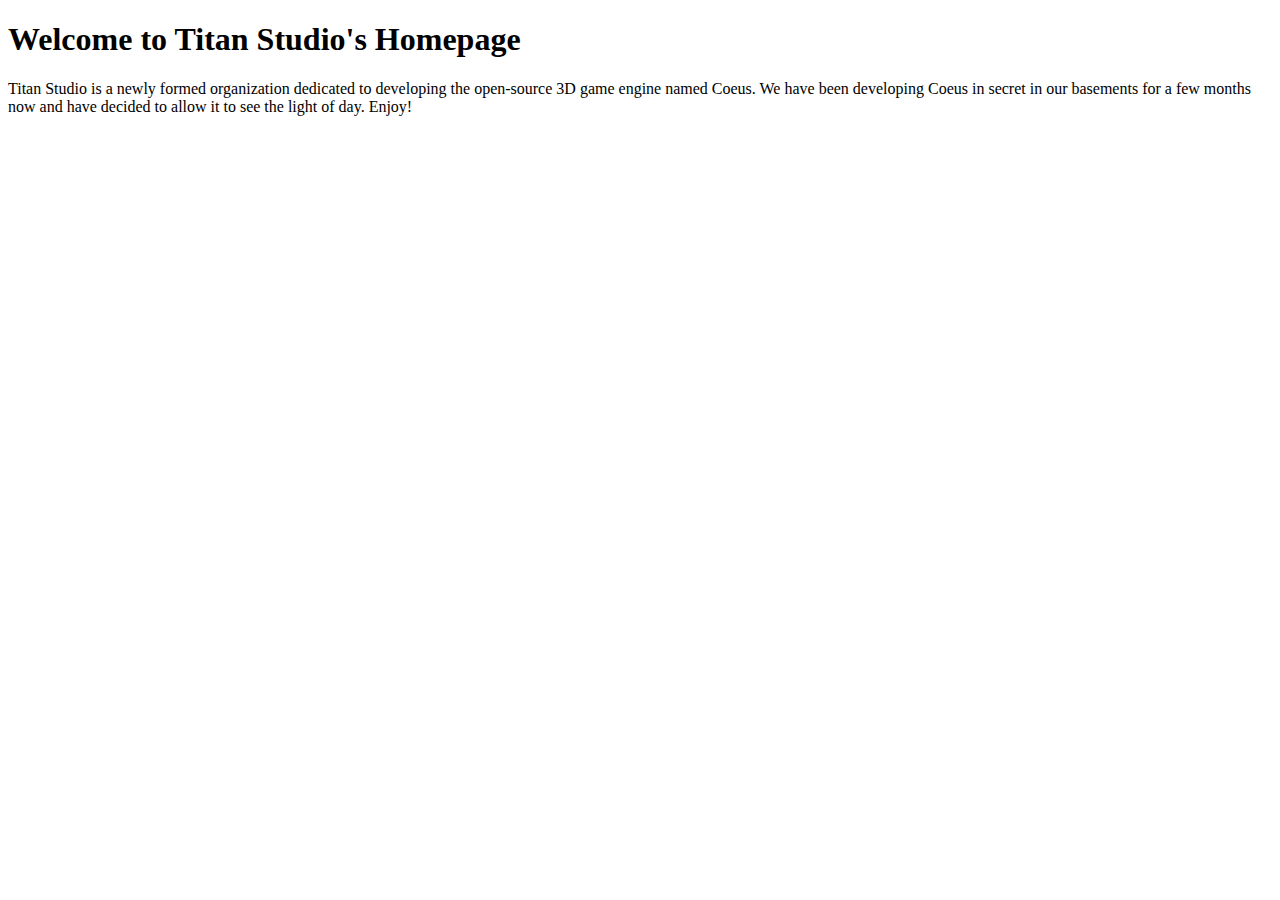
==== index.html @ d8c25dc2 "Initial commit" ====
<!doctype html>
<head>
	<title>Titan Studio</title>
</head>
<body>
	<h1>Welcome to Titan Studio's Homepage</h1>
	<p>Titan Studio is a newly formed organization dedicated to developing the open-source 3D game engine named Coeus. We have been developing Coeus in secret in our basements for a few months now and have decided to allow it to see the light of day. Enjoy!</p>
</body>
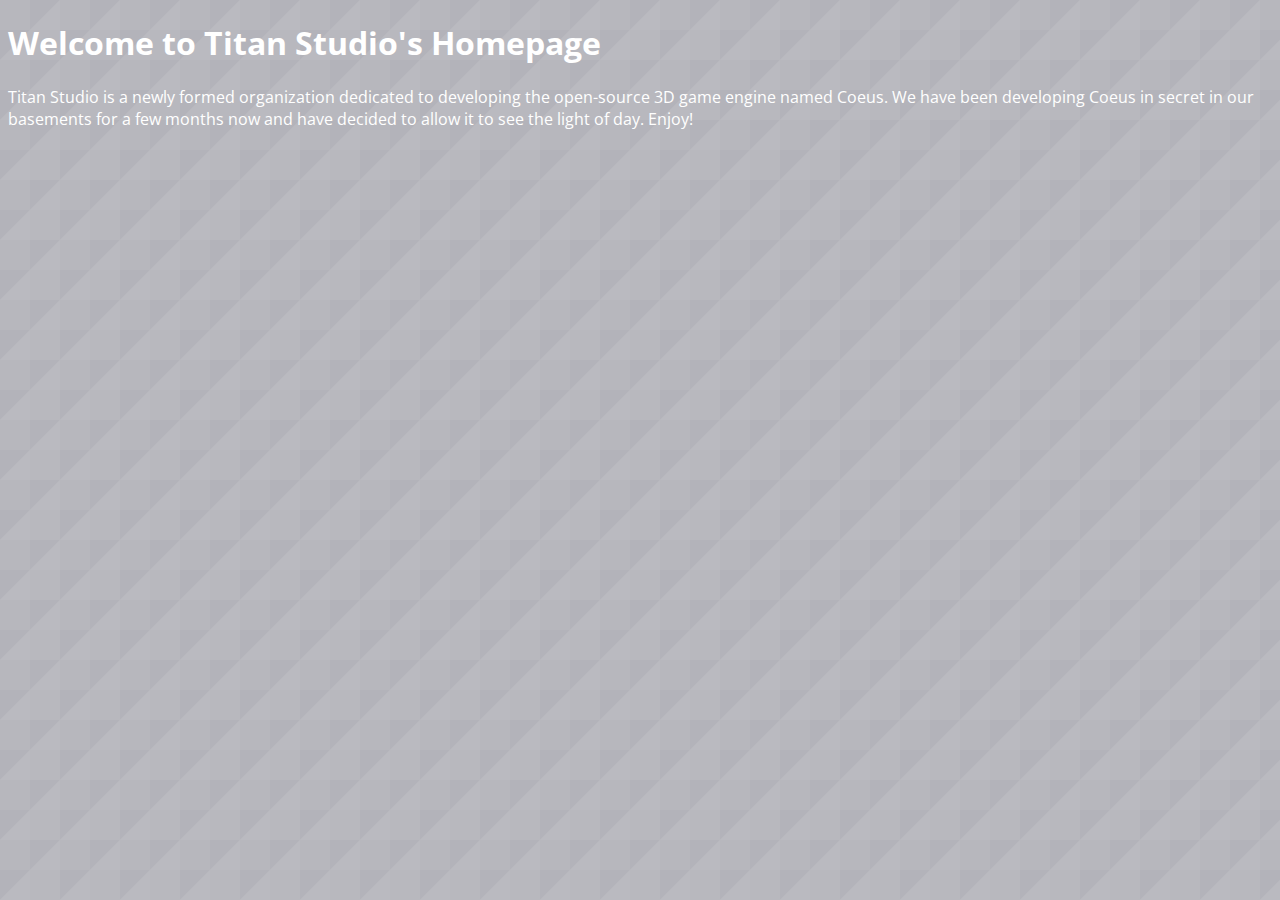
==== commit 0990bd97: "simple styling" ====
--- a/index.html
+++ b/index.html
@@ -1,6 +1,17 @@
 <!doctype html>
 <head>
 	<title>Titan Studio</title>
+
+	<link href='http://fonts.googleapis.com/css?family=Open+Sans:400,300,600' rel='stylesheet' type='text/css'>
+	<style>
+body { 
+	background-image: url(triangular.png);
+	color: white;
+
+	font-family: 'Open Sans', sans-serif;
+}
+
+	</style>
 </head>
 <body>
 	<h1>Welcome to Titan Studio's Homepage</h1>
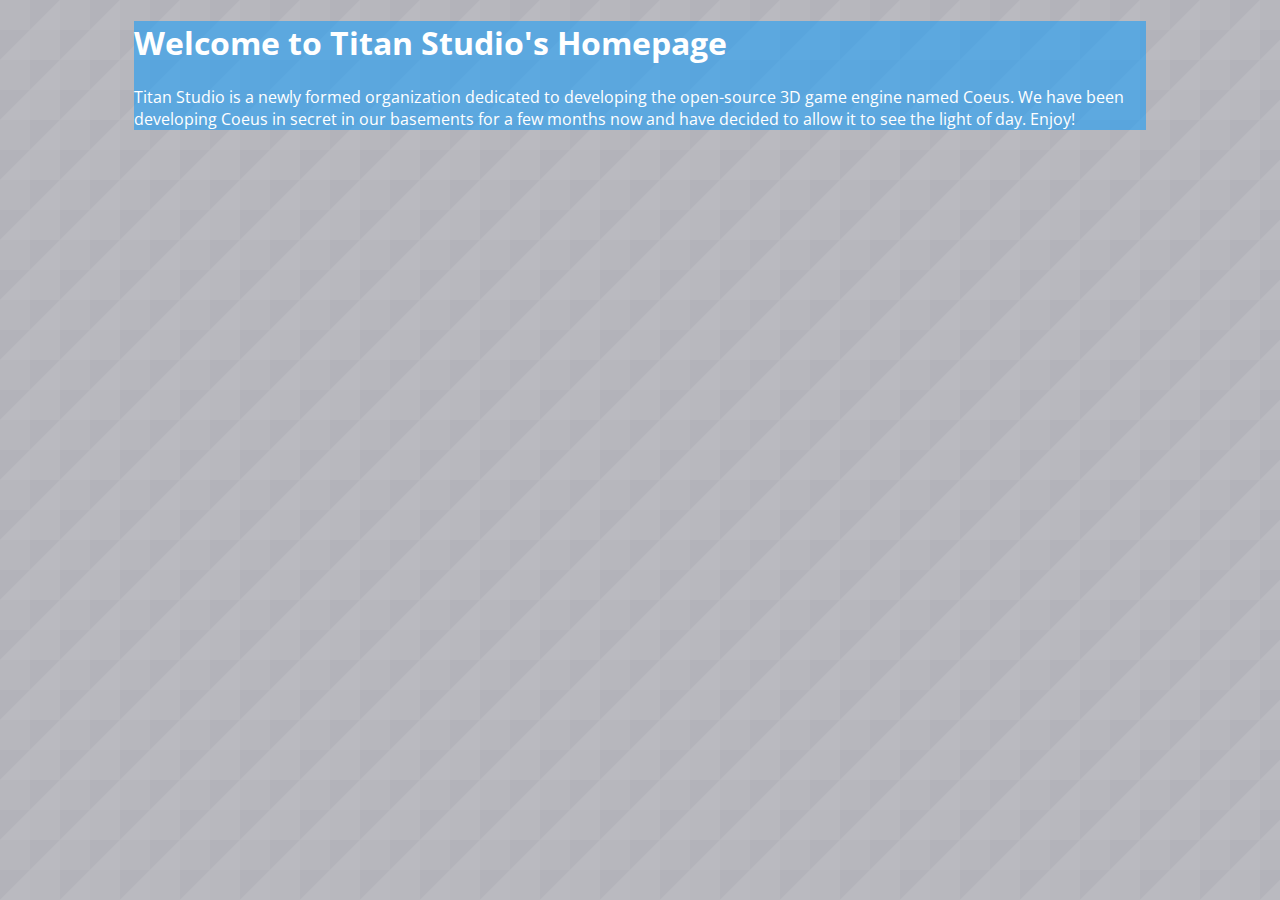
==== commit 68e05274: "aaa" ====
--- a/index.html
+++ b/index.html
@@ -11,9 +11,20 @@
 	font-family: 'Open Sans', sans-serif;
 }
 
+.box {
+	width: 80%;
+
+	margin-left: auto;
+	margin-right: auto;
+
+	background-color: rgba(0, 151, 255, 0.5);
+}
+
 	</style>
 </head>
 <body>
-	<h1>Welcome to Titan Studio's Homepage</h1>
-	<p>Titan Studio is a newly formed organization dedicated to developing the open-source 3D game engine named Coeus. We have been developing Coeus in secret in our basements for a few months now and have decided to allow it to see the light of day. Enjoy!</p>
+	<div class="box">
+		<h1>Welcome to Titan Studio's Homepage</h1>
+		<p>Titan Studio is a newly formed organization dedicated to developing the open-source 3D game engine named Coeus. We have been developing Coeus in secret in our basements for a few months now and have decided to allow it to see the light of day. Enjoy!</p>
+	</div>
 </body>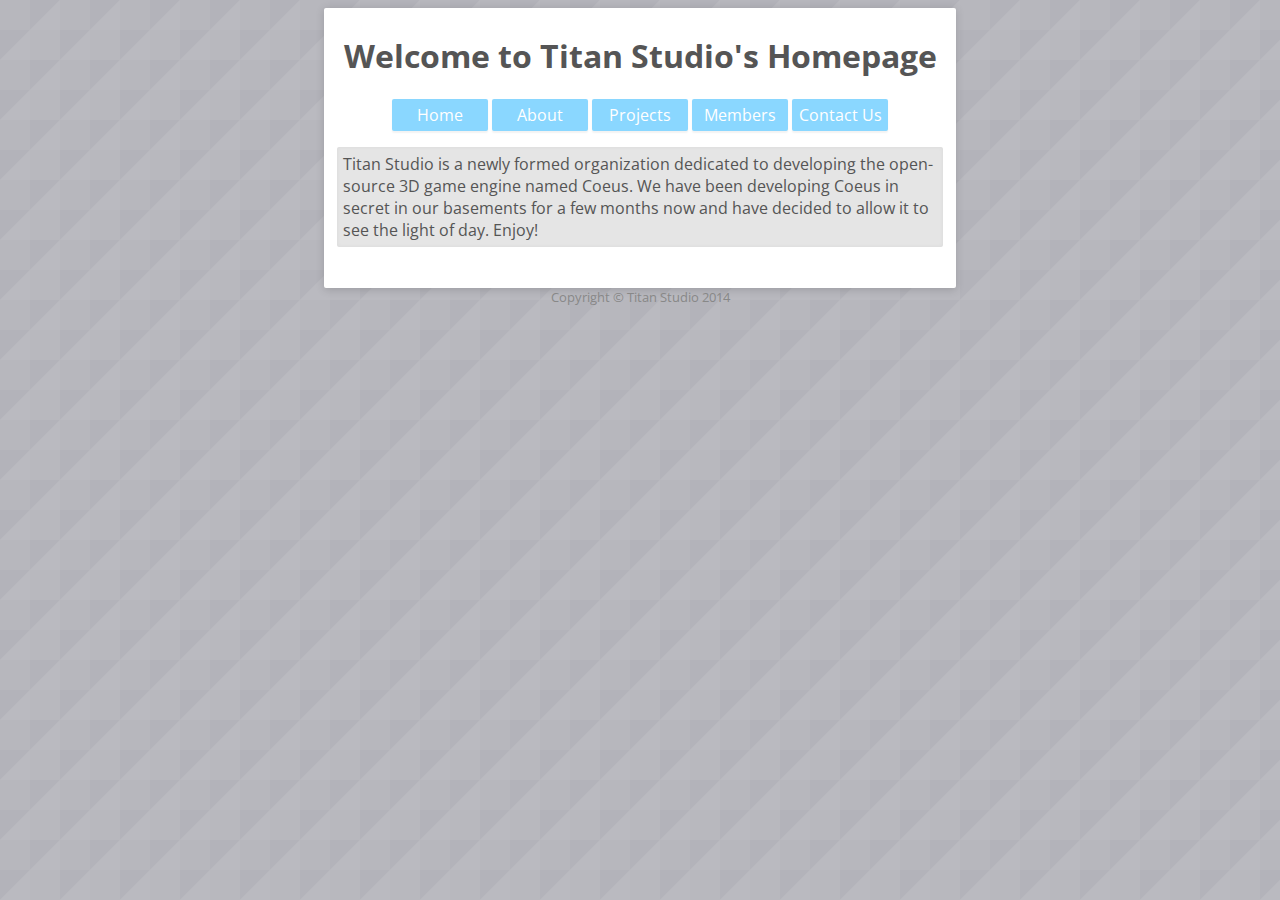
==== commit 9bca6f2a: "Woo" ====
--- a/index.html
+++ b/index.html
@@ -6,18 +6,70 @@
 	<style>
 body { 
 	background-image: url(triangular.png);
-	color: white;
+	color: #555;
 
 	font-family: 'Open Sans', sans-serif;
 }
 
 .box {
-	width: 80%;
+	width: 48%;
+	padding: 1%;
+	padding-top: 5px;
+	padding-bottom: 25px;
 
 	margin-left: auto;
 	margin-right: auto;
 
-	background-color: rgba(0, 151, 255, 0.5);
+	background-color: white;
+
+	border-radius: 2px;
+	box-shadow: 0em 0.1em 0.5em rgba(0, 0, 0, 0.15);
+	text-shadow: 0px 1px 2px rgba(30, 30, 30, 0.015);
+}
+
+.box > p {
+	background-color: rgba(0, 0, 0, 0.1);
+
+	padding: 1%;
+	border-radius: 2px;
+	box-shadow: inset 0px 0px 4px rgba(0, 0, 0, 0.05);
+}
+
+h1 {
+	display: inline-block;
+	width: 100%;
+
+	text-align: center;
+}
+
+.nav {
+	width: 100%;
+	text-align: center;
+}
+
+.nav > a {
+	display: inline-block;
+
+	background-color: #8AD7FF;
+
+	color: white;
+	text-decoration: none;
+
+	width: 6em;
+	height: 2em;
+	line-height: 2em;
+
+	border-radius: 2px;
+
+	box-shadow: 0 0.1em 0.1em rgba(0, 0, 0, 0.05);
+}
+
+.footer {
+	width: 100%;
+	text-align: center;
+
+	font-size: 0.8em;
+	color: #888;
 }
 
 	</style>
@@ -25,6 +77,14 @@
 <body>
 	<div class="box">
 		<h1>Welcome to Titan Studio's Homepage</h1>
+		<div class="nav">
+			<a href="#">Home</a>
+			<a href="#">About</a>
+			<a href="#">Projects</a>
+			<a href="#">Members</a>
+			<a href="#">Contact Us</a>
+		</div>
 		<p>Titan Studio is a newly formed organization dedicated to developing the open-source 3D game engine named Coeus. We have been developing Coeus in secret in our basements for a few months now and have decided to allow it to see the light of day. Enjoy!</p>
 	</div>
+	<div class="footer">Copyright &copy; Titan Studio 2014</div>
 </body>